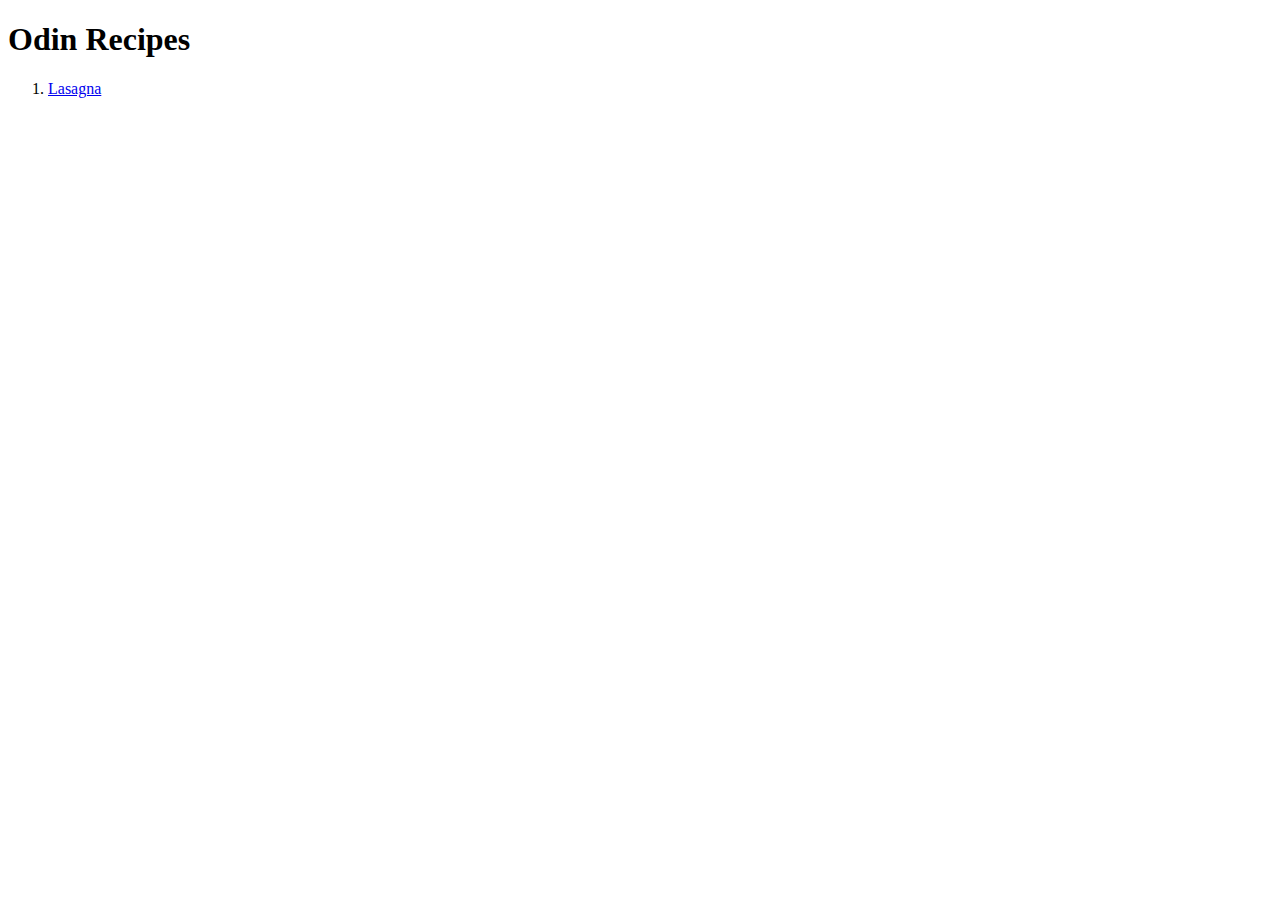
==== index.html @ 13ae1843 "commit index.html_lasagna_html" ====
<!DOCTYPE html>

<html lang="en">
  <head>
    <title>Odin Recipes</title>
    <meta charset="UTF-8">
  </head>

  <body>
    <h1>Odin Recipes</h1>
    <ol>
      <li><a href="recipes/lasagna.html">Lasagna</a></li>
    </ol>


  </body>
</html>
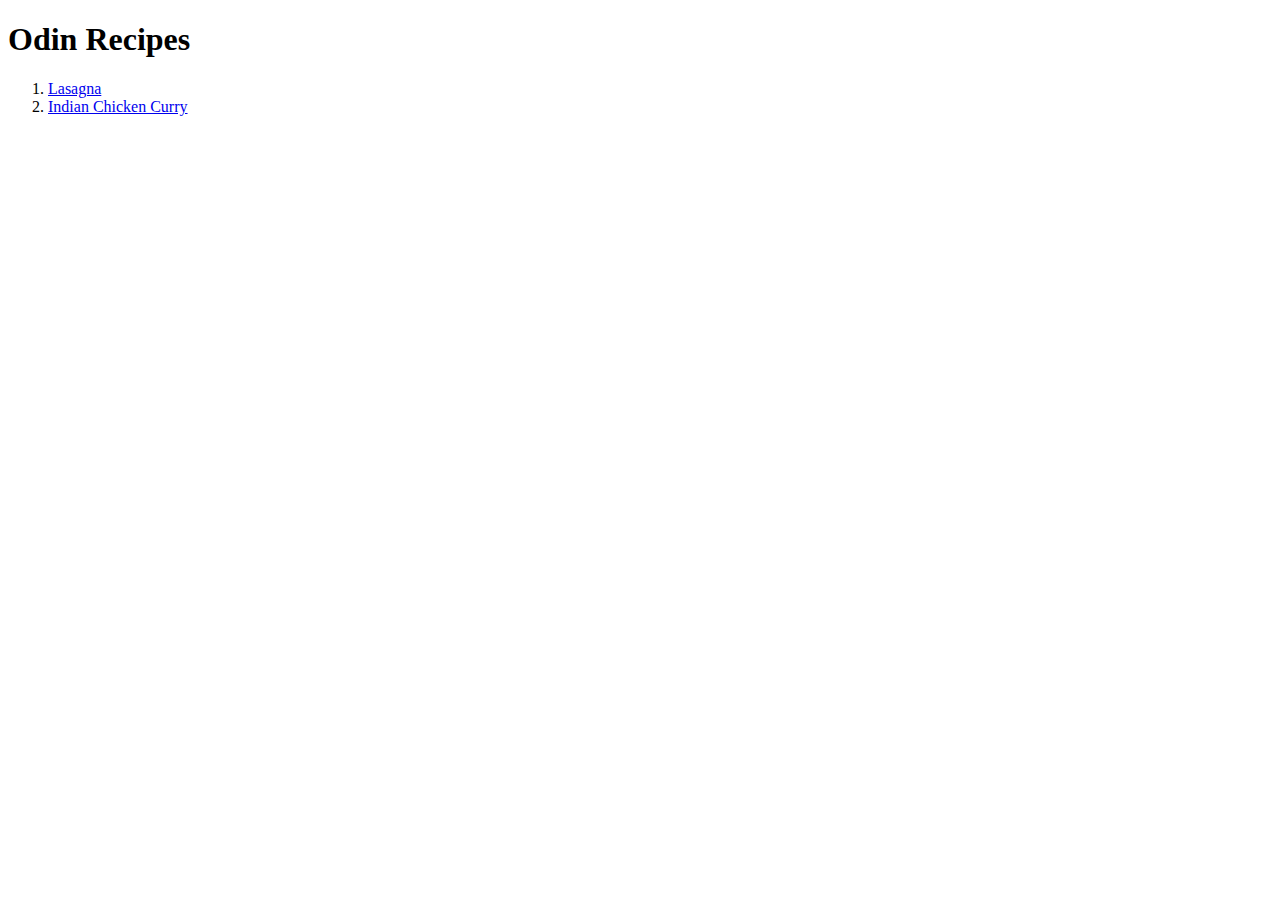
==== commit 6a164fb0: "commit chicken curry page" ====
--- a/index.html
+++ b/index.html
@@ -10,6 +10,7 @@
     <h1>Odin Recipes</h1>
     <ol>
       <li><a href="recipes/lasagna.html">Lasagna</a></li>
+      <li><a href="recipes/curry.html">Indian Chicken Curry</a>   </li>
     </ol>
 
 
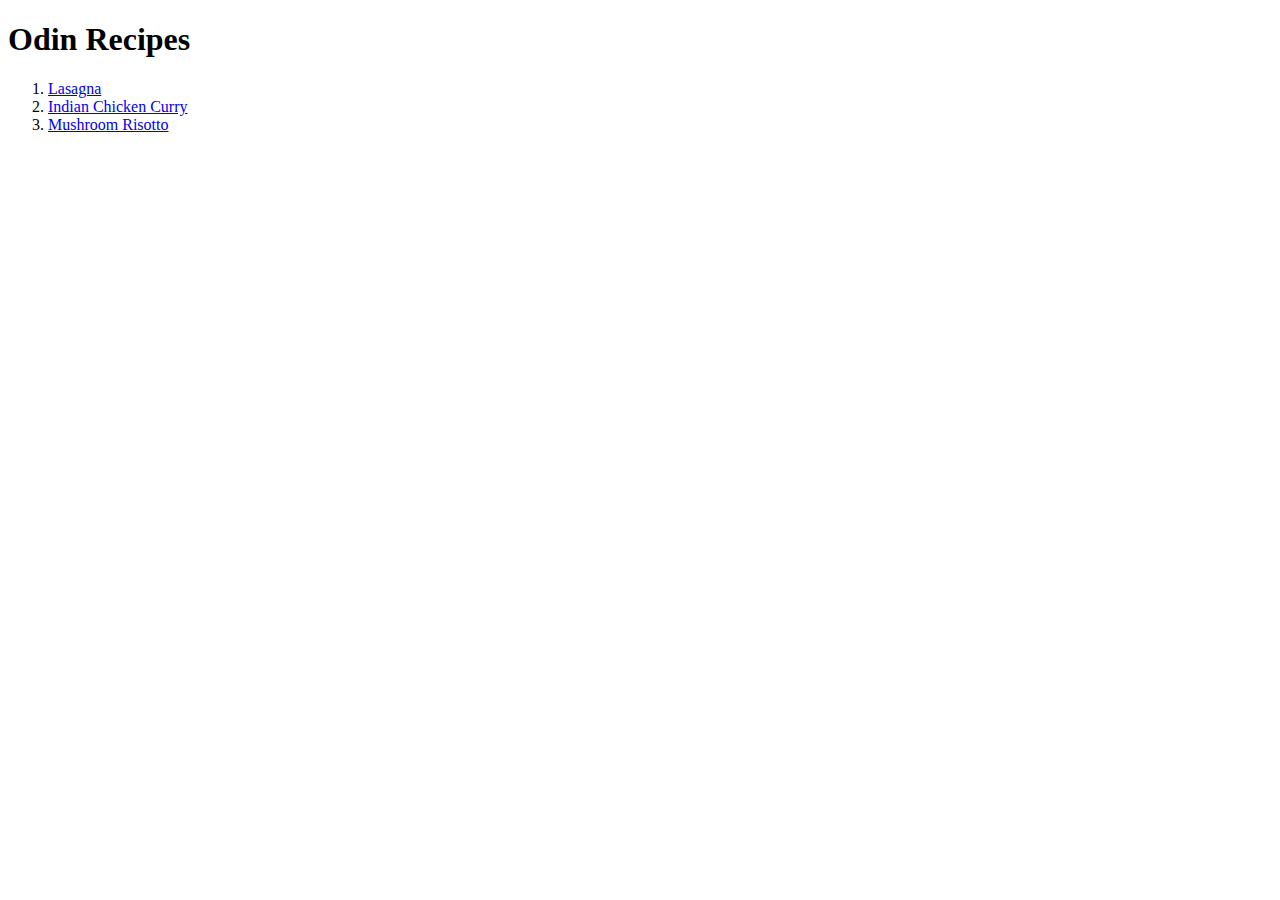
==== commit 84e1de70: "All recipes commited" ====
--- a/index.html
+++ b/index.html
@@ -10,7 +10,8 @@
     <h1>Odin Recipes</h1>
     <ol>
       <li><a href="recipes/lasagna.html">Lasagna</a></li>
-      <li><a href="recipes/curry.html">Indian Chicken Curry</a>   </li>
+      <li><a href="recipes/curry.html">Indian Chicken Curry</a></li>
+      <li><a href="recipes/risotto.html">Mushroom Risotto</a></li>
     </ol>
 
 
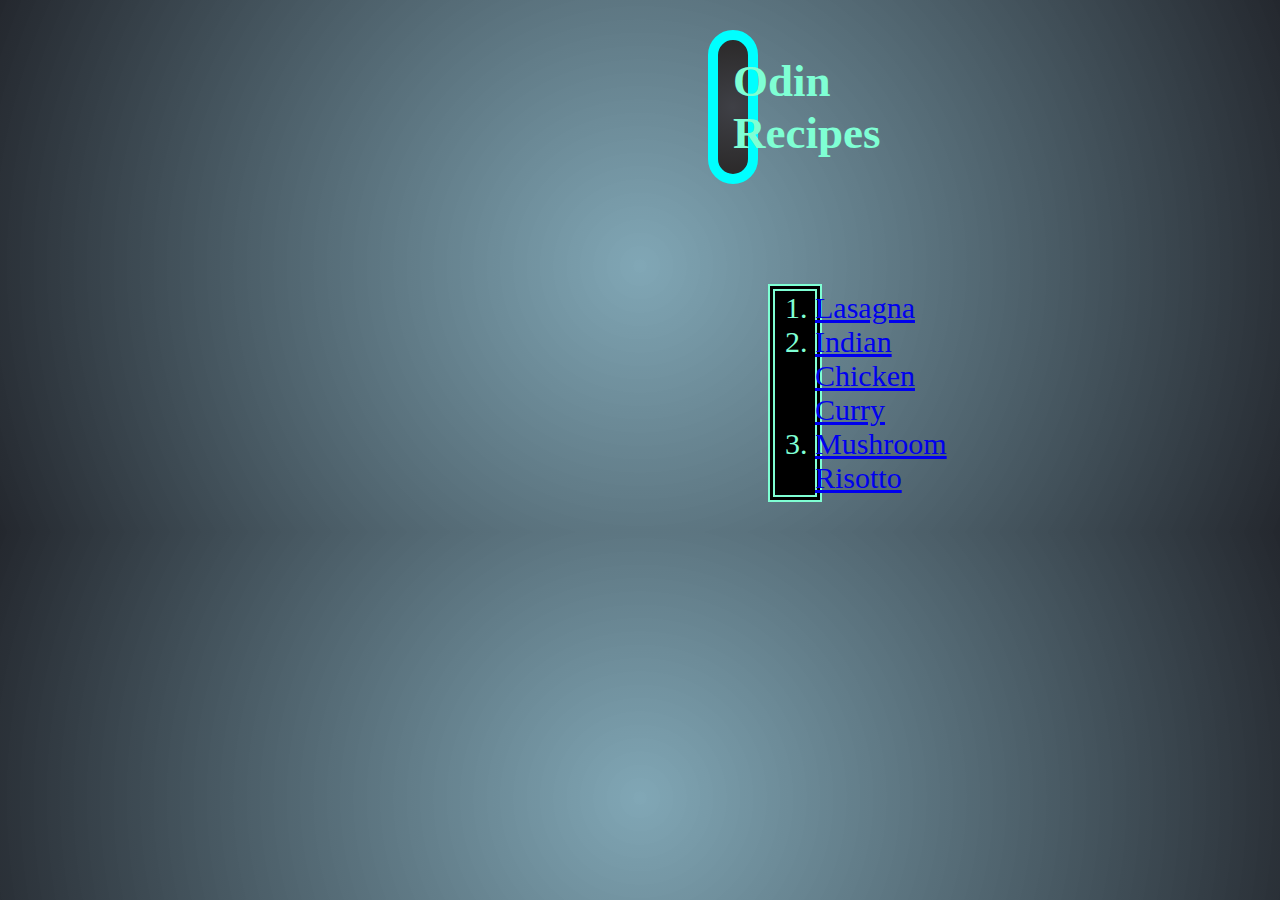
==== commit 9ed70a37: "added css stylesheet" ====
--- a/index.html
+++ b/index.html
@@ -4,6 +4,7 @@
   <head>
     <title>Odin Recipes</title>
     <meta charset="UTF-8">
+    <link rel="stylesheet" href="css/style.css"
   </head>
 
   <body>
--- a/css/style.css
+++ b/css/style.css
@@ -0,0 +1,30 @@
+h1 {
+    font-size: 45px;
+    color: aquamarine;
+    text-align: center;
+    background:  radial-gradient(circle, rgba(63,64,70,1) 0%, rgba(43,41,41,1) 100%);
+    margin-left: 700px    ;
+    margin-right: 700px;
+    border-width: 10px;
+    border-radius: 100px;
+    border-style: solid;
+    border-color: aqua;
+    padding: 15px   
+}
+
+body {
+    background: rgb(84,136,156);
+    background: radial-gradient(circle, rgba(84,136,156,0.7371323529411764) 0%, rgba(22,26,33,0.9416141456582633) 100%);
+}
+
+ol {
+    text-align: center;
+    font-size: 30px;
+    margin-left: 760px;
+    margin-right: 750px;
+    margin-top: 100px;
+    background-color: black;
+    color: aquamarine;
+    border-width: 7px;
+    border-color: aquamarine;
+    border-style: double;